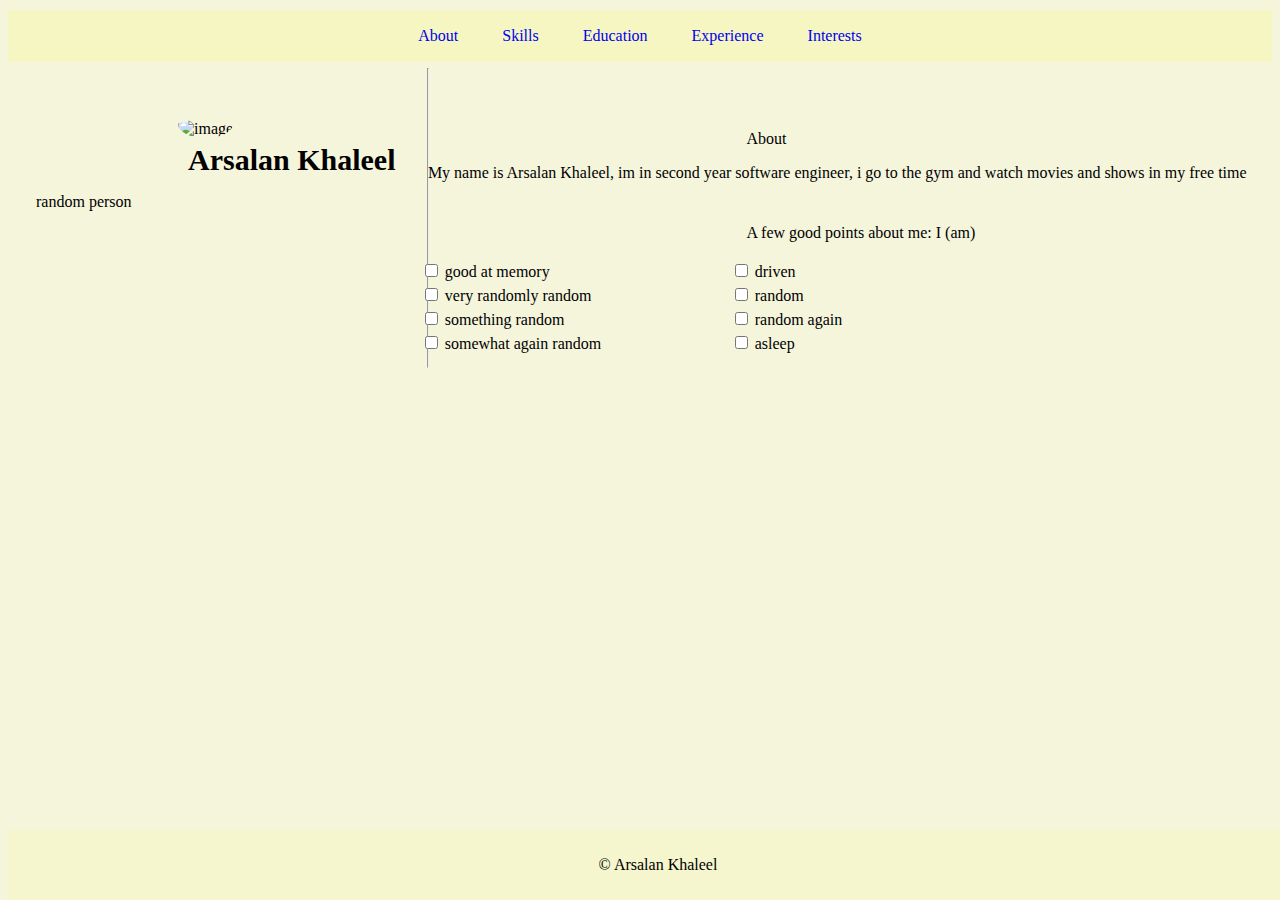
==== index.html @ c7d59750 "Add files via upload" ====
<!DOCTYPE html>
<html lang="en-US">
  <head>
    <link rel = "stylesheet" href="style.css"/>

    <meta charset="utf-8">
    <meta name="viewport" content="width=device-width">
    <title>Arsalan Website</title>

   
  </head> 
  <body>
    <nav>
        <div class="navigate">
            <ul>
              <li><a href="../index.html">About</a></li>
              <li><a href="skills.html">Skills</a></li>
              <li class="active"><a href="education.html">Education</a></li>
              <li><a href="experience.html">Experience</a></li>
              <li><a href="interests.html">Interests</a></li>
            </ul>
          </div>
        </nav>
    <div class = "container">
        <div class = "left-section">
            <img src="https://i.kym-cdn.com/entries/icons/original/000/027/475/Screen_Shot_2018-10-25_at_11.02.15_AM.png" alt = "image" >
            <div class = "bold">Arsalan Khaleel</div>
            <p>  &nbsp;           random person
            </p> 


        </div>

        <hr>
        <div class = "right-section">
    <div class = "title"> About</div>
        
    <div class = "element">    <p> My name is Arsalan Khaleel, im in second year software engineer, i go to the gym and watch movies and shows in my free time </p>
    </div>


    <p class="about-p"> A few good points about me: I (am) </p1>

    <form>
      <table>
          <tr>
            <td>
              <input type="checkbox">
              good at memory
            </td>
            <td>
              <input type="checkbox">
              driven
            </td>
            
          </tr>
          <tr>
              <td>
                <input type="checkbox">
                very randomly random 
              </td>
              <td>
                <input type="checkbox">
                random
              </td>
              
          </tr>
          <tr>
              <td>
                <input type="checkbox">
                something   random
              </td>
              <td>
                <input type="checkbox">
                random again
              </td>
              
           </tr>
          <tr>
              <td>
                <input type="checkbox">
                somewhat  again random
              </td>
              <td>
                <input type="checkbox">
                asleep
              </td>
              
           </tr>
        </table>
     </form>




        </div>





    </div>
    
   


</body>

<footer>
    <p>&copy; Arsalan Khaleel</p>
  </footer>

</html>
---- style.css ----
img{

    border-radius: 50%;
    padding-top: 10px;
    width: 200px; 
    height: 200px;
    margin-top: 30px;
    margin-left: 150px;
}

.element1{
    padding-bottom: 20px;
   }
body{

    background-color: beige;
}
body.interests{
    display: flex;
    justify-content: space-between;
    align-items: center;
    height: 100vh;
    background-color: beige;


}
.element{
    padding-bottom: 10px;
    margin-left: -63% ;
    }
.bold{
    font-weight: bold;
    font-size: 30px;
    margin-left: 160px; 
    margin-top: 5px;
    }  

nav {
        background-color: rgb(246, 246, 194);
        position: sticky;
        top: 10px;
        width: 100%;


      
      }
      
      
      .navigate {
        display: flex;
        justify-content: center;

      }
      
      nav ul {
        list-style-type: none;
        margin: 17px;
        padding: 0;

      }
      
      nav li {
        display: inline-block;
        margin: 0 20px;
      }
  a{
    text-decoration: dotted;
    }

.container {
        display: flex;
        justify-content: center;
      }

.container-interests{

    width: 80%;
    display: flex;
    flex-direction: row;
    align-items: center;
    margin-top: 50px;

}
.left-section-interest-actual{
    width: 40%;
    float: left;
    text-align: center;
    
}
.right-section-interest-actual{
    width: 40%;
    float: right; 
}
      
.left-section {
        width: 60%;
        padding: 20px;
      }
      
.right-section {
        width: 40%;
        padding: 20px;
        margin-top: 50px ;
        margin-left: -300px;
             
      }

hr{

    margin-left: -30%;
    
}

table{
    width: 100%;
    margin-left: -65%;

}

.title{

    text-align: left;
    
}
.about-p{

    text-align:left ;
}

.name{
    font-weight: bold;
    margin-top: -170px;
}

.right-section-education{
    width: 40%;
    padding: 20px;
    
    

}

.table-education{

    margin-top: 10%;
    border-spacing: 30px;
}

p.header-education{
    margin-left: -60%;
    font-weight: bold;
    font-size: 30px;
}

p.credentials{

    margin-left: -60%;
}

label{
    margin-top: 40px;
    margin-left: -350px;
}

p.Skills-header{

    margin-left: -310px;
    font-weight: bold;
    font-size: 50px;
}


.right-section-interests {
    width: 60%;
    padding: 20px;
    margin-top: -130px ;
    margin-left: -300px;
         
  }



  .left-section-interest{
    width: 60%;
    padding: 40px;
    margin-top: -200px;
  }

  hr.long{
margin-top: -10%;
margin-bottom: -20%;  }
  
.interest-title{

    font-size: 30px;
}


footer {
    position: fixed;
    bottom: 0%;
    width: 100%;
    text-align: center;
    padding: 10px;
    background-color: rgb(245, 245, 206);
    color:black;
  }
p#move-center{
margin-left: 10px;

}

div#bio{

    font-weight:100;
    font-size: 10px;
}

div#font{
    font-size: 50px;
    font-style:italic;
    margin-left: -200px;
}

p.bio{

    margin-left: 90%;
}

div.interests{

margin-bottom: 300px;
}


  @media all and (max-width: 800px) {
    /* CSS rules here will only be applied if the screen width is 600px or less */
  
    label{
        display: flex;
        justify-content: center;
        margin-top: -30px;
    }

   
   /* .Skills-header{

        padding: -30%;
        margin-left: -140px;
    }

    .right-section{
       margin-top: -830px;
       margin-left: -300px;

    }
    hr{
        margin-top: 360px;
        width:80%;
        height: 1px;
        margin-right: 150px;

    }
    img{
        border-radius: 50%;
        padding-top: 10px;
        width: 200px; 
        height: 200px;
        margin-top: -20px;
        margin-left: 150px;


    }
    p.Skills-header{
        margin-left: -310px;
        font-weight: bold;
        font-size: 50px;
        margin-top: 700px;

    }

    div.skills-Name{
    padding-left: 20%;


    } */

    .container {
        display: flex;
        flex-direction: column;
        align-items: center;
        width: 100%;
      }
      
      .left-section {
        margin-top: -50px;
        display: flex;
        flex-direction: column;
        align-items: center;
        width: 100%;
        margin-left: -170px;
      }
      
      .right-section {
        display: flex;
        flex-direction: column;
        align-items: center;
        width: 100%;
        margin-top: -50px;
        margin-left:250px;
      }
      
      

  }
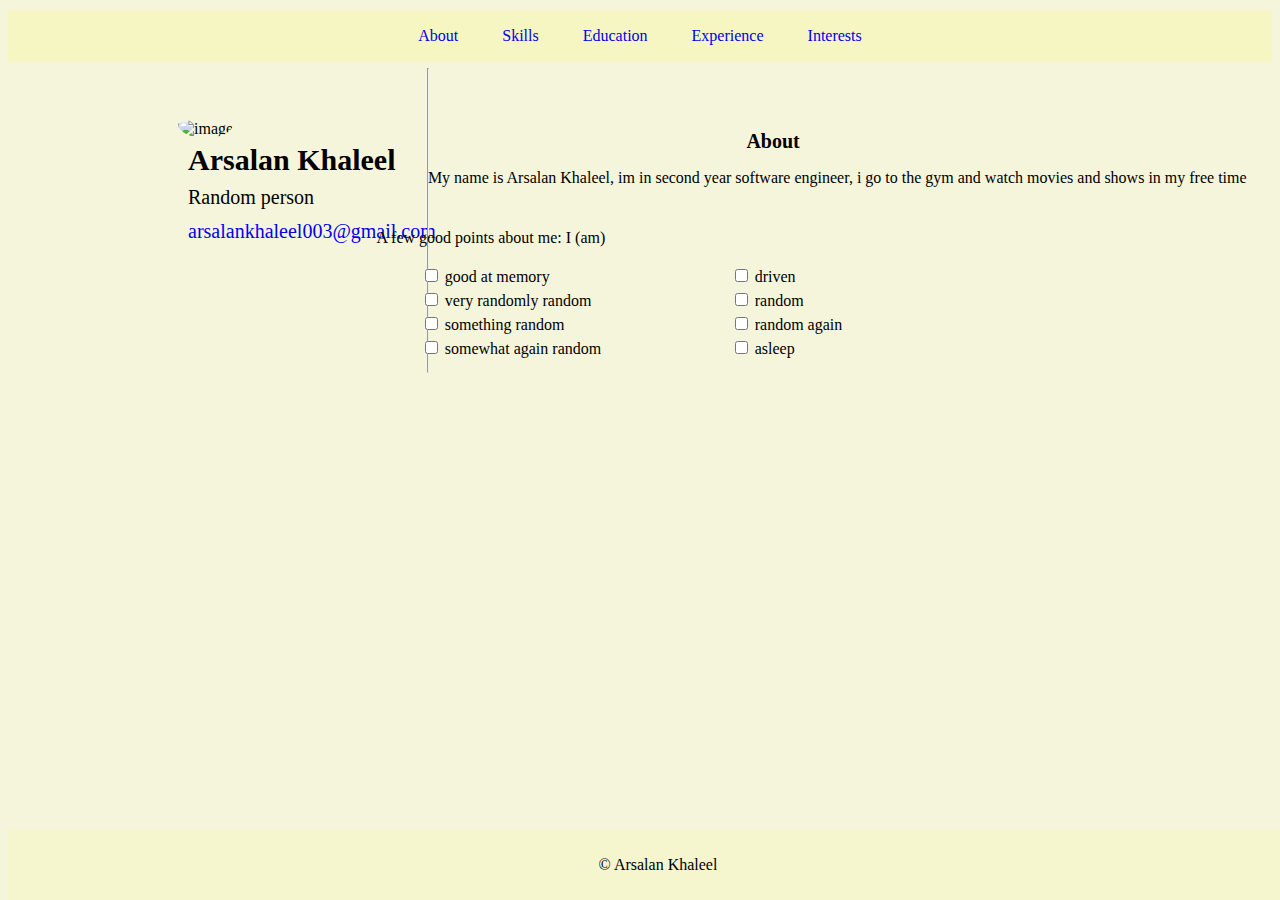
==== commit 2585c582: "updated website" ====
--- a/index.html
+++ b/index.html
@@ -22,14 +22,16 @@
           </div>
         </nav>
     <div class = "container">
-        <div class = "left-section">
-            <img src="https://i.kym-cdn.com/entries/icons/original/000/027/475/Screen_Shot_2018-10-25_at_11.02.15_AM.png" alt = "image" >
-            <div class = "bold">Arsalan Khaleel</div>
-            <p>  &nbsp;           random person
-            </p> 
+      <div class = "left-section">
+        <img src="https://i.kym-cdn.com/entries/icons/original/000/027/475/Screen_Shot_2018-10-25_at_11.02.15_AM.png" alt = "image" width="300" height = "200">
+        <div class = "bold">Arsalan Khaleel <br> 
+          
+              <span>Random person <br>  <a href="mailto:">arsalankhaleel003@gmail.com</a></span>
+              
+        </div> 
 
 
-        </div>
+    </div>
 
         <hr>
         <div class = "right-section">
--- a/style.css
+++ b/style.css
@@ -120,11 +120,12 @@
 .title{
 
     text-align: left;
-    
+    font-weight: bolder;
+    font-size: 20px;
 }
 .about-p{
 
-    text-align:left ;
+    margin-left: -370px ;
 }
 
 .name{
@@ -232,6 +233,16 @@
 margin-bottom: 300px;
 }
 
+a.resume{
+    margin-top: 300px;
+}
+
+span{
+
+    font-size: 20px;
+    font-weight: lighter;
+}
+
 
   @media all and (max-width: 800px) {
     /* CSS rules here will only be applied if the screen width is 600px or less */
